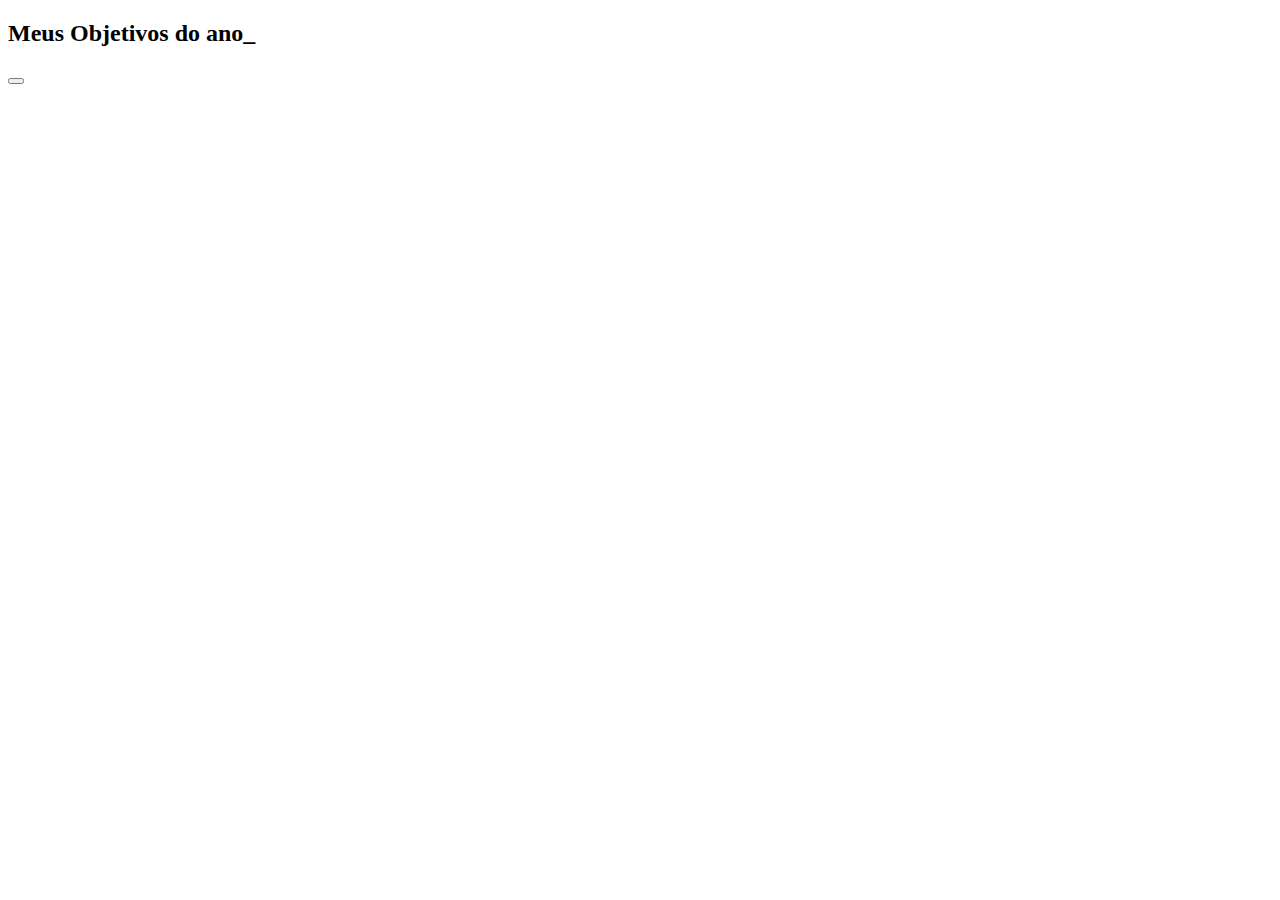
==== index.html @ b218e4be "Add files via upload" ====
<!DOCTYPE html>
<html lang="pt-br">
<head>
    <meta charset="UTF-8">
    <meta http-equiv="X-UA-Compatible" content="IE=edge">
    <meta name="viewport" content="width=device-width, initial-scale=1.0">
    <title>agenda digital</title>
    <link rel="stylesheet" href="style.css">
</head>
<body>
 <section class="conteudo-princial"></section>  
 <h2 class="titulo princial">Meus Objetivos do ano_</h2>
 <div class="botoes">
<button></button>
 </div>
</body>
</html>
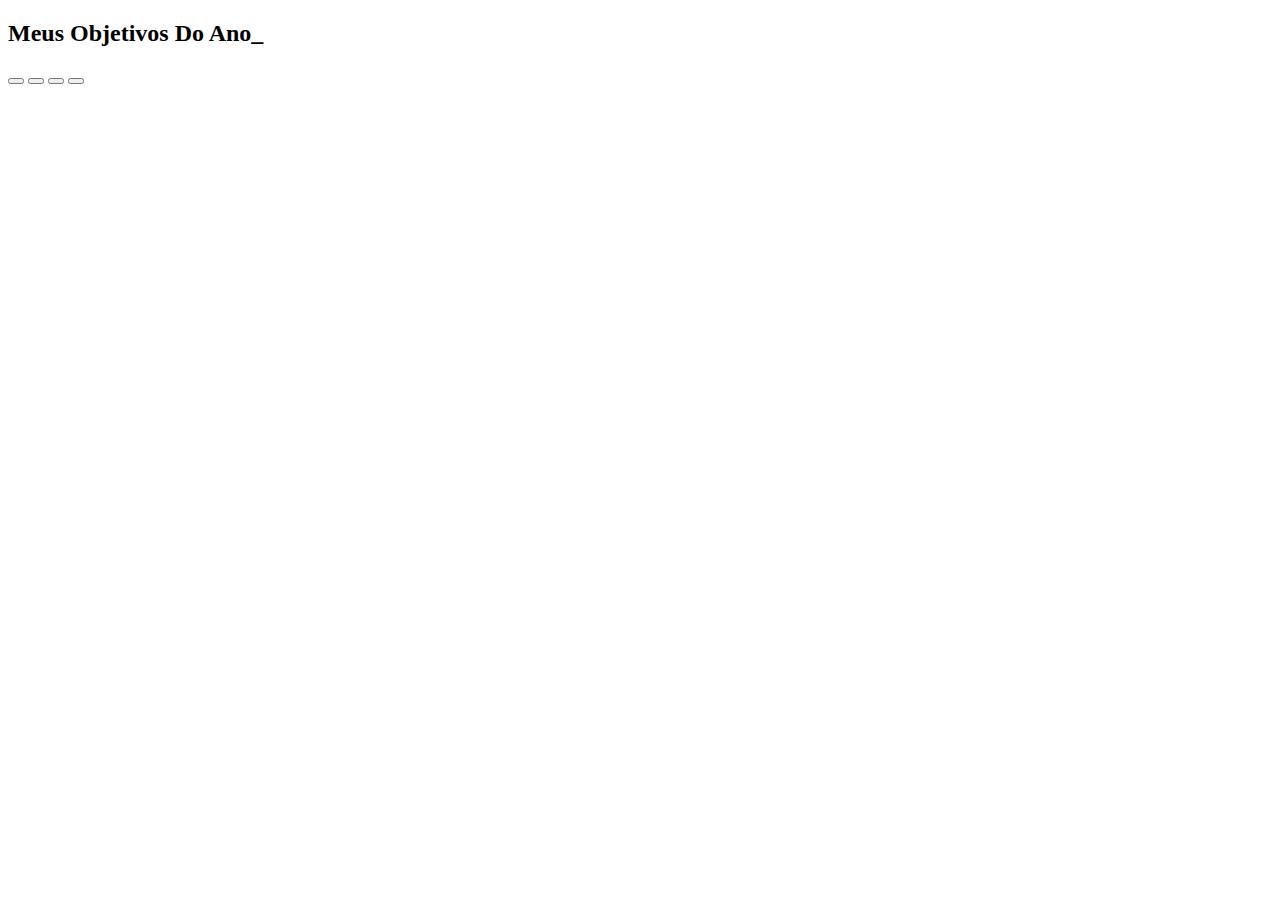
==== commit 0c51d2c1: "Update index.html" ====
--- a/index.html
+++ b/index.html
@@ -4,14 +4,17 @@
     <meta charset="UTF-8">
     <meta http-equiv="X-UA-Compatible" content="IE=edge">
     <meta name="viewport" content="width=device-width, initial-scale=1.0">
-    <title>agenda digital</title>
-    <link rel="stylesheet" href="style.css">
+    <title>Agenda Digital</title>
+   <link rel="stylesheet" href="style.css">
 </head>
 <body>
- <section class="conteudo-princial"></section>  
- <h2 class="titulo princial">Meus Objetivos do ano_</h2>
- <div class="botoes">
-<button></button>
- </div>
+    <section class="Conteudo-Principal"></section>
+    <h2 class="Titulo-Principal">Meus Objetivos Do Ano_</h2>
+    <div class="Botoes">
+        <button class="Botoes"></button>
+        <button class="Botoes"></button>
+        <button class="Botoes"></button>
+        <button class="Botoes"></button>
+    </div>
 </body>
-</html>+</html>
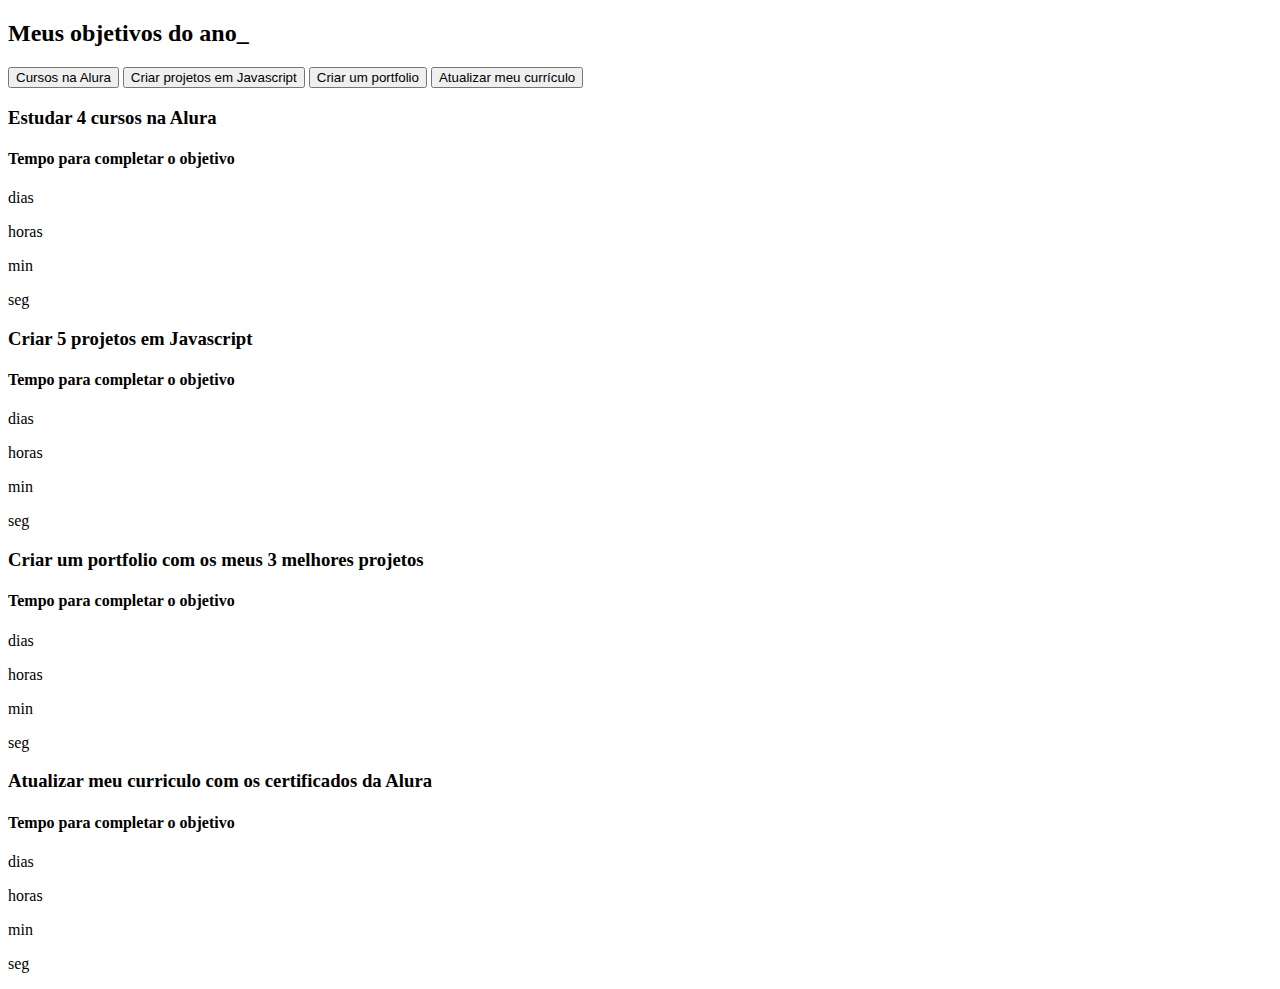
==== commit f6a935e1: "Update index.html" ====
--- a/index.html
+++ b/index.html
@@ -1,20 +1,116 @@
 <!DOCTYPE html>
 <html lang="pt-br">
+
 <head>
     <meta charset="UTF-8">
-    <meta http-equiv="X-UA-Compatible" content="IE=edge">
     <meta name="viewport" content="width=device-width, initial-scale=1.0">
-    <title>Agenda Digital</title>
-   <link rel="stylesheet" href="style.css">
+    <title>Meus objetivos do ano</title>
+    <link rel="stylesheet" href="style.css">
 </head>
+
 <body>
-    <section class="Conteudo-Principal"></section>
-    <h2 class="Titulo-Principal">Meus Objetivos Do Ano_</h2>
-    <div class="Botoes">
-        <button class="Botoes"></button>
-        <button class="Botoes"></button>
-        <button class="Botoes"></button>
-        <button class="Botoes"></button>
-    </div>
+    <section class="conteudo-principal">
+        <h2 class="titulo-principal">Meus objetivos do ano<span>_</span></h2>
+        <div class="conteudo">
+            <div class="botoes">
+                <button class="botao ativo">Cursos na Alura</button>
+                <button class="botao">Criar projetos em Javascript</button>
+                <button class="botao">Criar um portfolio</button>
+                <button class="botao">Atualizar meu currículo</button>
+            </div>
+            <div class="abas-textos">
+                <div class="aba-conteudo ativo">
+                    <h3 class="aba-conteudo-titulo-principal">Estudar 4 cursos na Alura</h3>
+                    <h4 class="aba-conteudo-titulo-secundario">Tempo para completar o objetivo</h4>
+                    <div class="contador">
+                        <div class="contador-digito">
+                            <p class="contador-digito-numero" id="dias0"></p>
+                            <p class="contador-digito-texto">dias</p>
+                        </div>
+                        <div class="contador-digito">
+                            <p class="contador-digito-numero" id="horas0"></p>
+                            <p class="contador-digito-texto">horas</p>
+                        </div>
+                        <div class="contador-digito">
+                            <p class="contador-digito-numero" id="min0"></p>
+                            <p class="contador-digito-texto">min</p>
+                        </div>
+                        <div class="contador-digito">
+                            <p class="contador-digito-numero" id="seg0"></p>
+                            <p class="contador-digito-texto">seg</p>
+                        </div>
+                    </div>
+                </div>
+                <div class="aba-conteudo">
+                    <h3 class="aba-conteudo-titulo-principal">Criar 5 projetos em Javascript</h3>
+                    <h4 class="aba-conteudo-titulo-secundario">Tempo para completar o objetivo</h4>
+                    <div class="contador">
+                        <div class="contador-digito">
+                            <p class="contador-digito-numero" id="dias1"></p>
+                            <p class="contador-digito-texto">dias</p>
+                        </div>
+                        <div class="contador-digito">
+                            <p class="contador-digito-numero" id="horas1"></p>
+                            <p class="contador-digito-texto">horas</p>
+                        </div>
+                        <div class="contador-digito">
+                            <p class="contador-digito-numero" id="min1"></p>
+                            <p class="contador-digito-texto">min</p>
+                        </div>
+                        <div class="contador-digito">
+                            <p class="contador-digito-numero" id="seg1"></p>
+                            <p class="contador-digito-texto">seg</p>
+                        </div>
+                    </div>
+                </div>
+                <div class="aba-conteudo">
+                    <h3 class="aba-conteudo-titulo-principal">Criar um portfolio com os meus 3 melhores projetos</h3>
+                    <h4 class="aba-conteudo-titulo-secundario">Tempo para completar o objetivo</h4>
+                    <div class="contador">
+                        <div class="contador-digito">
+                            <p class="contador-digito-numero" id="dias2"></p>
+                            <p class="contador-digito-texto">dias</p>
+                        </div>
+                        <div class="contador-digito">
+                            <p class="contador-digito-numero" id="horas2"></p>
+                            <p class="contador-digito-texto">horas</p>
+                        </div>
+                        <div class="contador-digito">
+                            <p class="contador-digito-numero" id="min2"></p>
+                            <p class="contador-digito-texto">min</p>
+                        </div>
+                        <div class="contador-digito">
+                            <p class="contador-digito-numero" id="seg2"></p>
+                            <p class="contador-digito-texto">seg</p>
+                        </div>
+                    </div>
+                </div>
+                <div class="aba-conteudo">
+                    <h3 class="aba-conteudo-titulo-principal">Atualizar meu curriculo com os certificados da Alura</h3>
+                    <h4 class="aba-conteudo-titulo-secundario">Tempo para completar o objetivo</h4>
+                    <div class="contador">
+                        <div class="contador-digito">
+                            <p class="contador-digito-numero" id="dias3"></p>
+                            <p class="contador-digito-texto">dias</p>
+                        </div>
+                        <div class="contador-digito">
+                            <p class="contador-digito-numero" id="horas3"></p>
+                            <p class="contador-digito-texto">horas</p>
+                        </div>
+                        <div class="contador-digito">
+                            <p class="contador-digito-numero" id="min3"></p>
+                            <p class="contador-digito-texto">min</p>
+                        </div>
+                        <div class="contador-digito">
+                            <p class="contador-digito-numero" id="seg3"></p>
+                            <p class="contador-digito-texto">seg</p>
+                        </div>
+                    </div>
+                </div>
+            </div>
+        </div>
+    </section>
+    <script src="main.js"></script>
 </body>
+
 </html>
